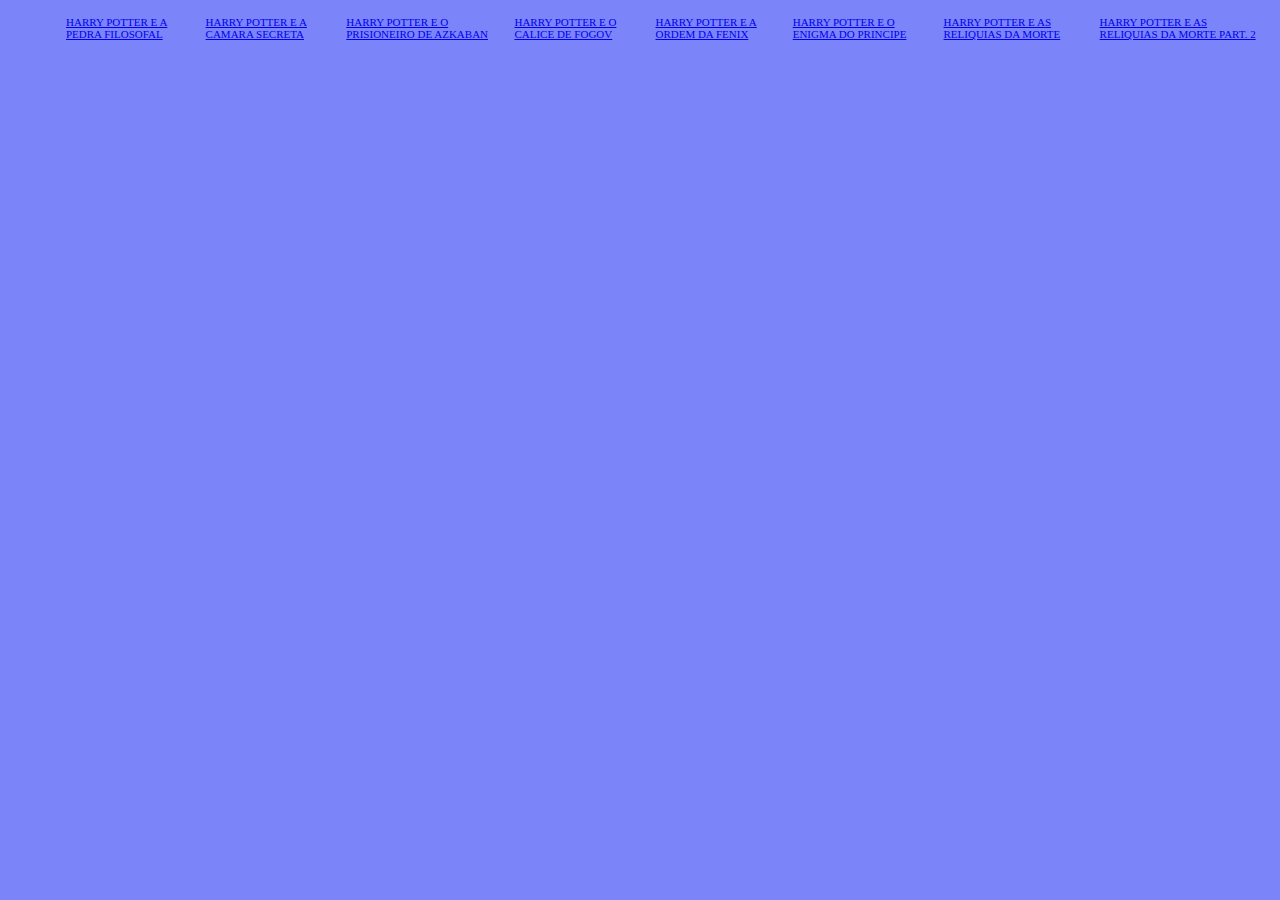
==== harry.html @ 8ee42751 "." ====
<CTYPE html>
    <html lang="port-br">
    <head>
        <meta charset="UTF-8">
        <meta name="viewport" content="width=device-width, initial-scale=1.0">
        <title>Document</title>
        <link rel="stylesheet" href="style.css">
    </head>
    <body>
        <header class="HARRY_POTTER">
            <ul class="lista_cabecalho">
                <li class="item_lista_cabecalho"><a href="index.html">Harry Potter e a Pedra Filosofal</a> </li>
                <li class="item_lista_cabecalho"><a href="harry.html">Harry Potter e a Camara Secreta</a> </li>
                <li class="item_lista_cabecalho"><a href="harry1.html">Harry Potter e o Prisioneiro de Azkaban</a> </li>
                <li class="item_lista_cabecalho"><a href="harry2.html">Harry Potter e o Calice de Fogov</a> </li>
                <li class="item_lista_cabecalho"><a href="harry3.html">Harry Potter e a Ordem da Fenix</a> </li>
                <li class="item_lista_cabecalho"><a href="harry4.html">Harry Potter e o Enigma do Principe</a> </li>
                <li class="item_lista_cabecalho"><a href="harry5.html">Harry Potter e as Reliquias da Morte</a> </li>
                <li class="item_lista_cabecalho"><a href="harry6.html">Harry Potter e as Reliquias da Morte Part. 2</a> </li>
                
            </ul>
        </header>
        
        
        
    
    </body>
    </html>
---- style.css ----
body{
    background: #7B84F8 ;
}
h1{
    font-size: 60px;
    color:black;
    text-align: center;
}
p{
    font-size: 45px;
    color:black;
    font-family: Cambria, Cochin, Georgia, Times, 'Times New Roman', serif;
    text-align: center;
}
img{
    width: 350px;
    height: 408px;
    margin: 30px;
    margin-left: 190px;
}
.HARRY_POTTER{
    background-color: rgba(245, 245, 250, 0);
}
.lista_cabecalho{
    display: flex;
    margin-left: 10px;
}
.item_lista_cabecalho{
    color: rgb(255, 255, 255);
    list-style: none;
    text-transform: uppercase;
    font-size: 11px;
    padding: 8px;
}
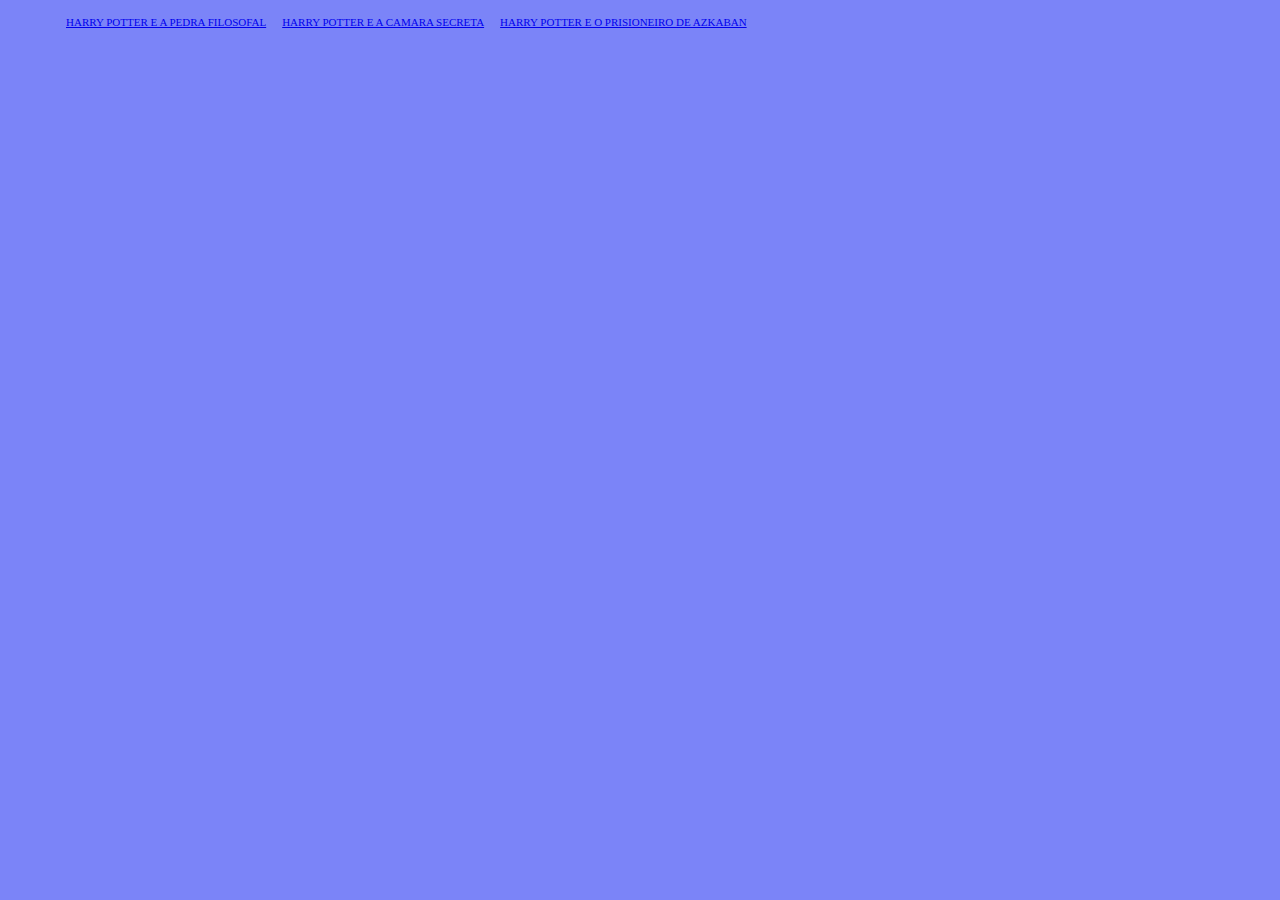
==== commit 63f69610: "" ====
--- a/harry.html
+++ b/harry.html
@@ -12,11 +12,6 @@
                 <li class="item_lista_cabecalho"><a href="index.html">Harry Potter e a Pedra Filosofal</a> </li>
                 <li class="item_lista_cabecalho"><a href="harry.html">Harry Potter e a Camara Secreta</a> </li>
                 <li class="item_lista_cabecalho"><a href="harry1.html">Harry Potter e o Prisioneiro de Azkaban</a> </li>
-                <li class="item_lista_cabecalho"><a href="harry2.html">Harry Potter e o Calice de Fogov</a> </li>
-                <li class="item_lista_cabecalho"><a href="harry3.html">Harry Potter e a Ordem da Fenix</a> </li>
-                <li class="item_lista_cabecalho"><a href="harry4.html">Harry Potter e o Enigma do Principe</a> </li>
-                <li class="item_lista_cabecalho"><a href="harry5.html">Harry Potter e as Reliquias da Morte</a> </li>
-                <li class="item_lista_cabecalho"><a href="harry6.html">Harry Potter e as Reliquias da Morte Part. 2</a> </li>
                 
             </ul>
         </header>
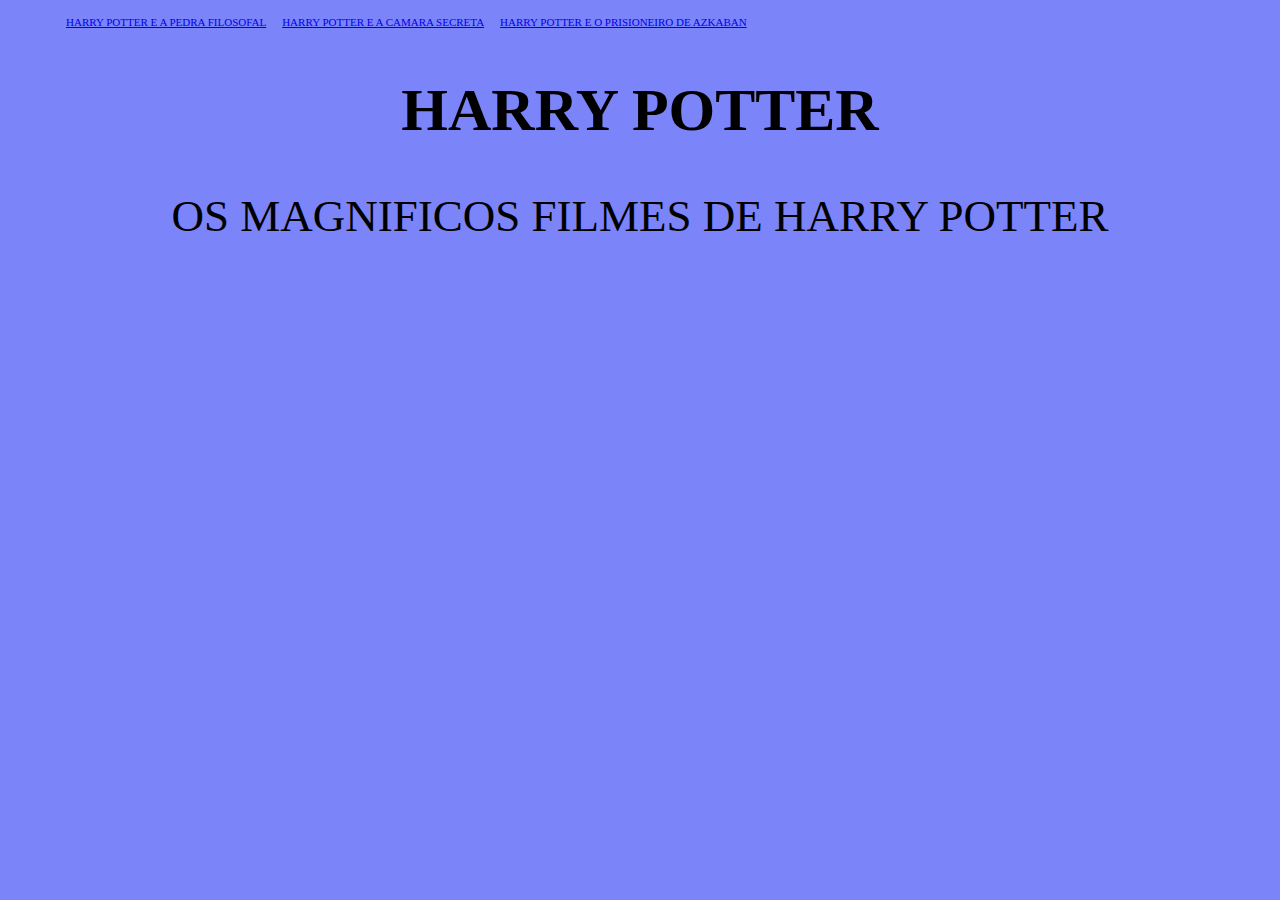
==== commit 126ab9f4: "nb" ====
--- a/harry.html
+++ b/harry.html
@@ -15,7 +15,8 @@
                 
             </ul>
         </header>
-        
+        <h1>HARRY POTTER</h1>
+    <p>OS MAGNIFICOS FILMES DE HARRY POTTER</p>
         
         
     
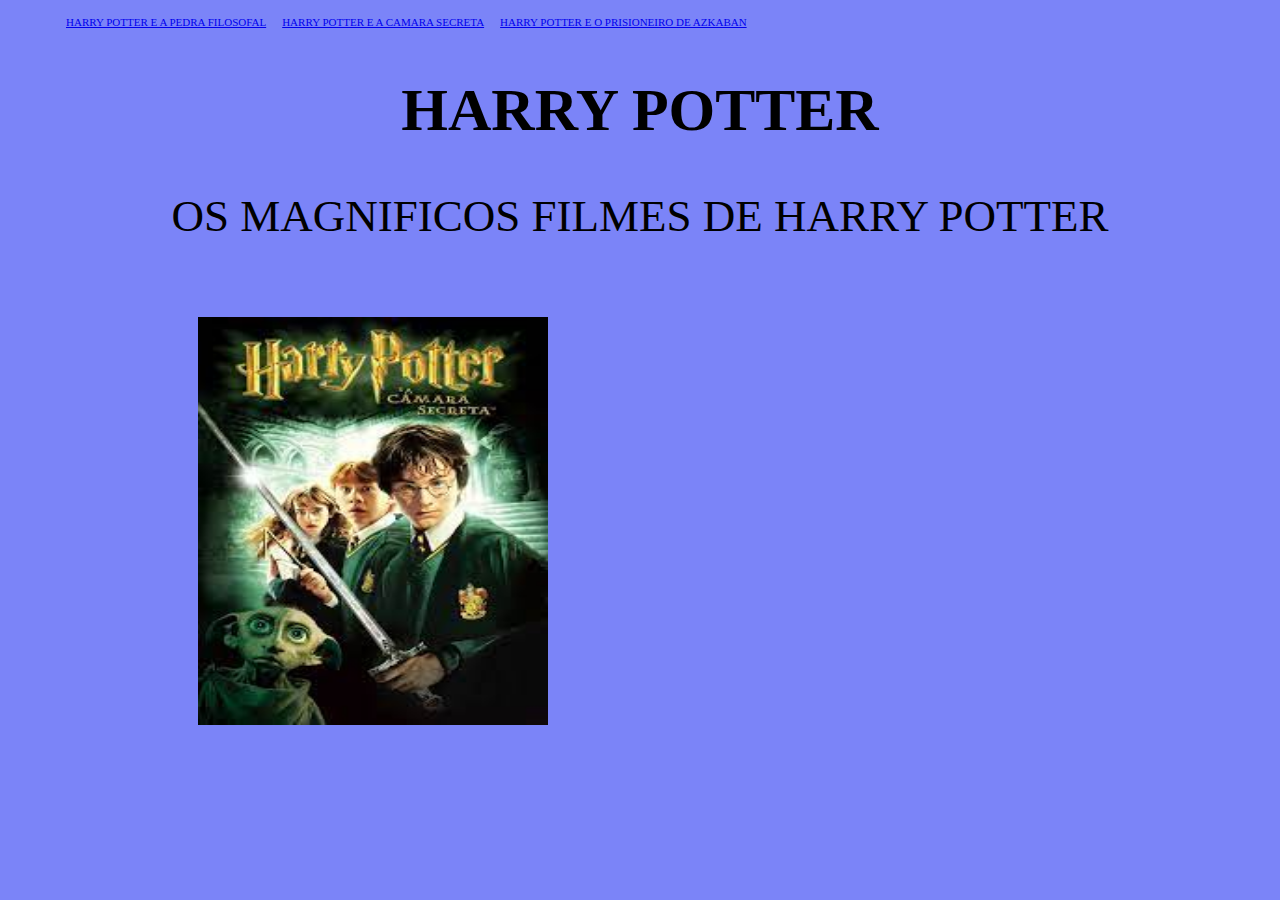
==== commit 48c4abd4: "k" ====
--- a/harry.html
+++ b/harry.html
@@ -17,7 +17,7 @@
         </header>
         <h1>HARRY POTTER</h1>
     <p>OS MAGNIFICOS FILMES DE HARRY POTTER</p>
-        
+    <img src="download2.jpeg" alt="">   
         
     
     </body>
